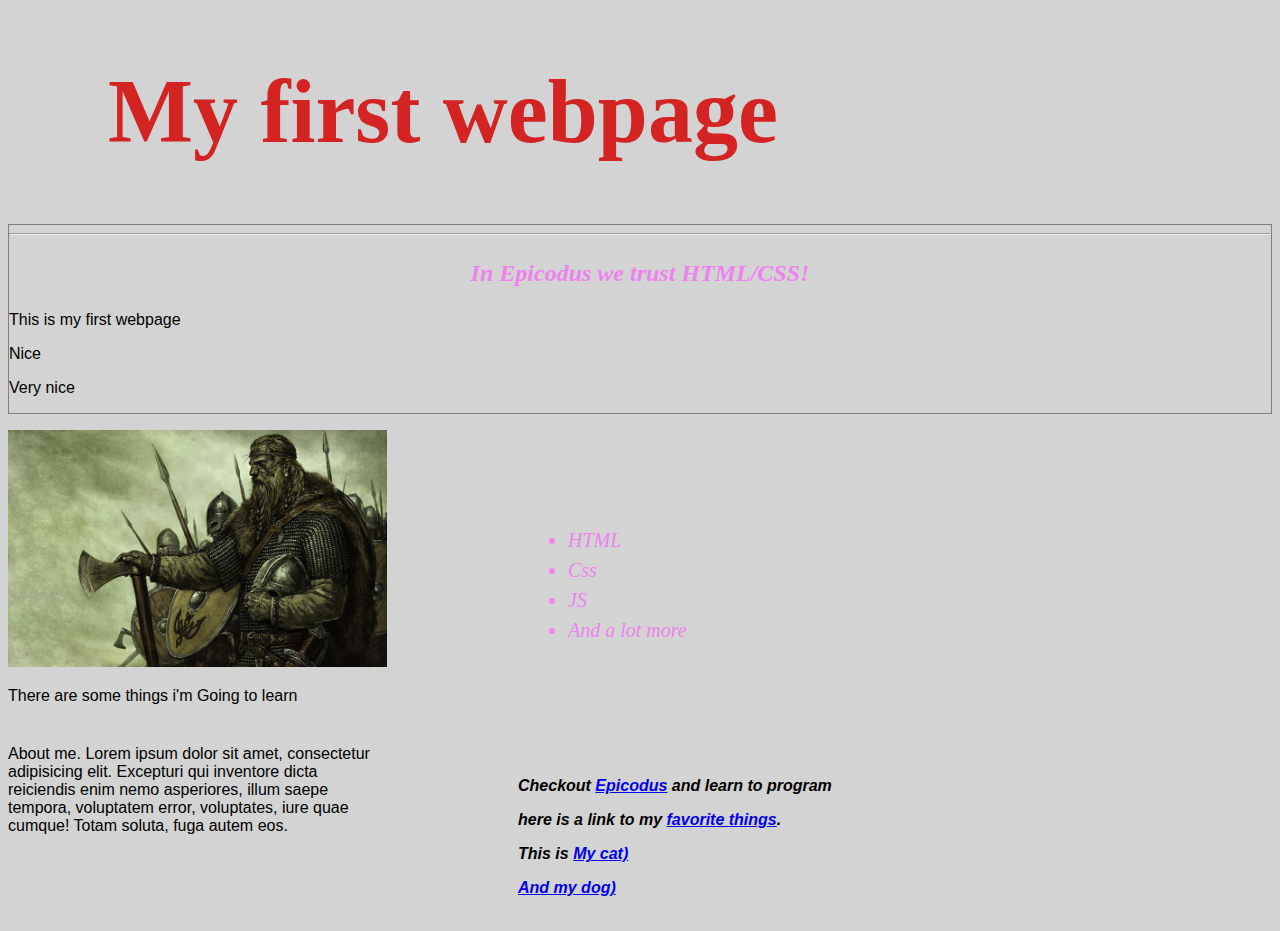
==== Small_blog/index.html @ 6736e21f "Added new blog structure AND some fizzbuzz solving" ====
<!DOCTYPE html>
<html lang="en">
<head>
	<meta charset="UTF-8">
	<title>Hello world</title>
	<link rel="stylesheet" href="css/style.css">
	<link rel="stylesheet" href="css/new-style.css">
</head>
<body>
	<h1>My first webpage</h1>
<header>
	
<hr>
	<h2 class="atenz">In Epicodus we trust HTML/CSS!</h2>
	<p>This is my first webpage</p>
	<p>Nice</p>
	<p>Very nice</p>
</header>
	<p><img src="img/Viking1.jpg" alt="Viking."></p>
	<p>There are some things  i'm Going to learn</p>
<div class = 'main-list'>
	<ul class="atenz">
		<li>HTML</li>
		<li>Css</li>
		<li>JS</li>
		<li>And a lot more</li>
	</ul>
</div>
<div class="article">
	<p >About me. Lorem ipsum dolor sit amet, consectetur adipisicing elit. Excepturi qui inventore dicta reiciendis enim nemo asperiores, illum saepe tempora, voluptatem error, voluptates, iure quae cumque! Totam soluta, fuga autem eos.</p>
</div>
<div class="footer">
	<p>Checkout <a href="https://www.learnhowtoprogram.com/lessons/inline-elements">Epicodus</a> and learn to program</p>
	<p>here is a link to my <a href="Favorite_things.html">favorite things</a>.</p>
	<p>This is <a href="Cat/index.html">My cat)</a></p>
	<p><a href="Dog/index.html">And my dog)</a></p>
</div>
</body>
</html>
---- Small_blog/css/style.css ----
body{
	background-color: lightgrey;
}
header, article{
	text-align: center;
	border: 1px solid grey;
	border-collapse: collapse;
	}

h1{

	margin-left: 100px;
	font-size: 90px;
	font-weight: 1.2em;
	color:#D42323;	
}

h2{
	font-style: italic;
	padding: 5px;
	
}

p{
	text-align: left;
	font-family: sans-serif;
	}

ul{
	padding-left: 60px;
	font-size: 20px;
	line-height: 30px;
}
img{

	height: 30%;
	width: 30%;
}
em{
	font-weight: bold;
}
.main-list{
	margin-left:500px;
	margin-top: -200px;
}
a{
	font-color:red;
}
strong{
	color:green;
}
.atenz{
	color: violet;
	font-style: italic;
}

.footer{
	padding: 10px;
	text-align: right;
	margin-left: 500px;
	margin-top: -100px;
}
.article{
	margin-top: 100px;
	margin-left: 0px;
	margin-right: 900px;
}
---- Small_blog/css/new-style.css ----
.intro{
	width:50%;
	font-style: italic;
}

.footer{

	width: 60%;
	font-weight: bold;
	font-style: italic;
}
.important{

	color:red;
	font-style: italic;
}
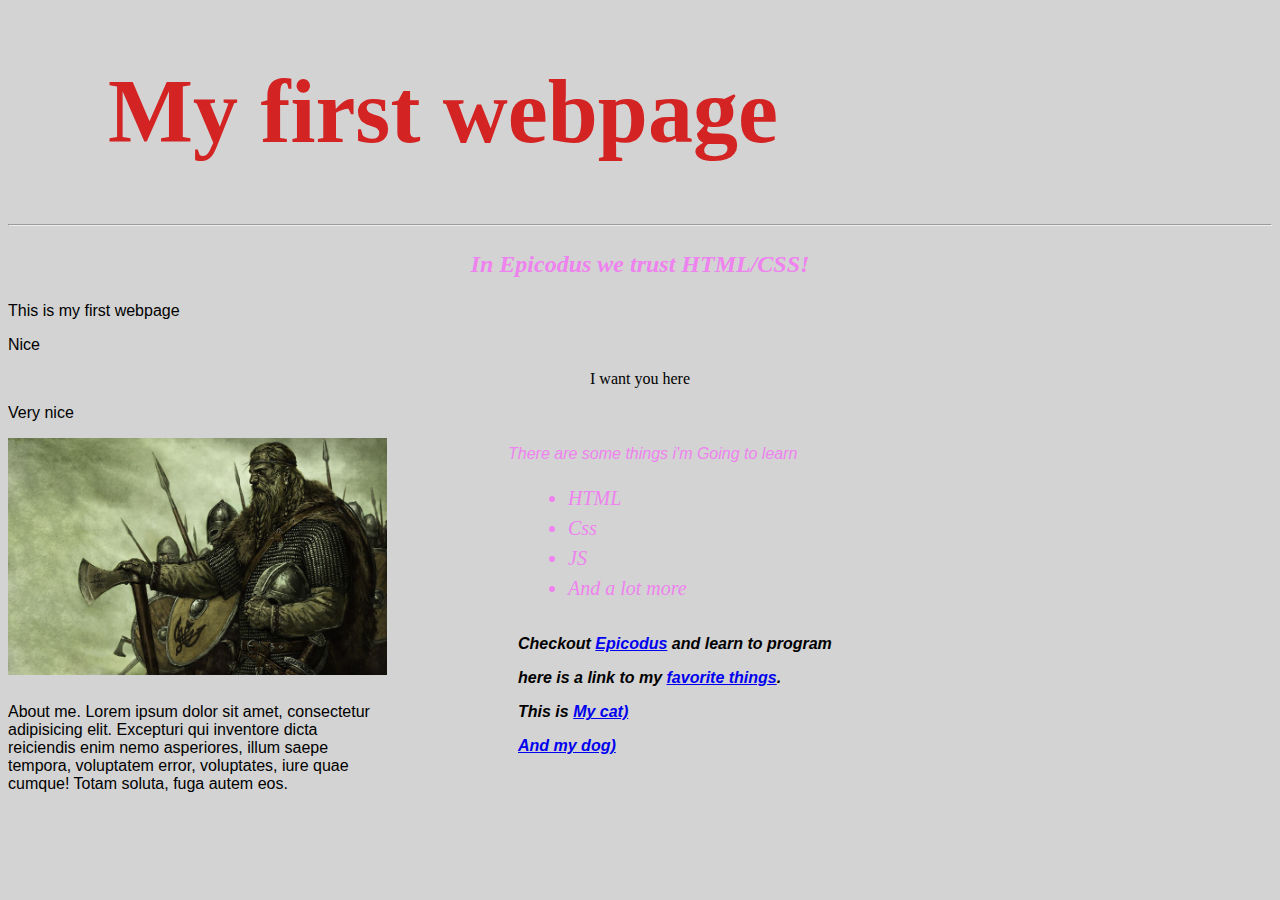
==== commit ee6bc9f9: "Added more precise linking" ====
--- a/Small_blog/index.html
+++ b/Small_blog/index.html
@@ -9,16 +9,16 @@
 <body>
 	<h1>My first webpage</h1>
 <header>
-	
 <hr>
 	<h2 class="atenz">In Epicodus we trust HTML/CSS!</h2>
 	<p>This is my first webpage</p>
 	<p>Nice</p>
+	<form id="simple">I want you here</form>
 	<p>Very nice</p>
 </header>
 	<p><img src="img/Viking1.jpg" alt="Viking."></p>
-	<p>There are some things  i'm Going to learn</p>
 <div class = 'main-list'>
+<p class="atenz">There are some things  i'm Going to learn</p>
 	<ul class="atenz">
 		<li>HTML</li>
 		<li>Css</li>
@@ -27,7 +27,7 @@
 	</ul>
 </div>
 <div class="article">
-	<p >About me. Lorem ipsum dolor sit amet, consectetur adipisicing elit. Excepturi qui inventore dicta reiciendis enim nemo asperiores, illum saepe tempora, voluptatem error, voluptates, iure quae cumque! Totam soluta, fuga autem eos.</p>
+	<p>About me. Lorem ipsum dolor sit amet, consectetur adipisicing elit. Excepturi qui inventore dicta reiciendis enim nemo asperiores, illum saepe tempora, voluptatem error, voluptates, iure quae cumque! Totam soluta, fuga autem eos.</p>
 </div>
 <div class="footer">
 	<p>Checkout <a href="https://www.learnhowtoprogram.com/lessons/inline-elements">Epicodus</a> and learn to program</p>
--- a/Small_blog/css/style.css
+++ b/Small_blog/css/style.css
@@ -4,7 +4,6 @@
 }
 header, article{
 	text-align: center;
-	border: 1px solid grey;
 	border-collapse: collapse;
 	}
 
@@ -42,7 +41,7 @@
 }
 .main-list{
 	margin-left:500px;
-	margin-top: -200px;
+	margin-top: -250px;
 }
 a{
 	font-color:red;
@@ -59,10 +58,13 @@
 	padding: 10px;
 	text-align: right;
 	margin-left: 500px;
-	margin-top: -100px;
+	margin-top: -200px;
 }
 .article{
 	margin-top: 100px;
 	margin-left: 0px;
 	margin-right: 900px;
-}+}
+.simple{
+	border: 1px solid grey;
+}
